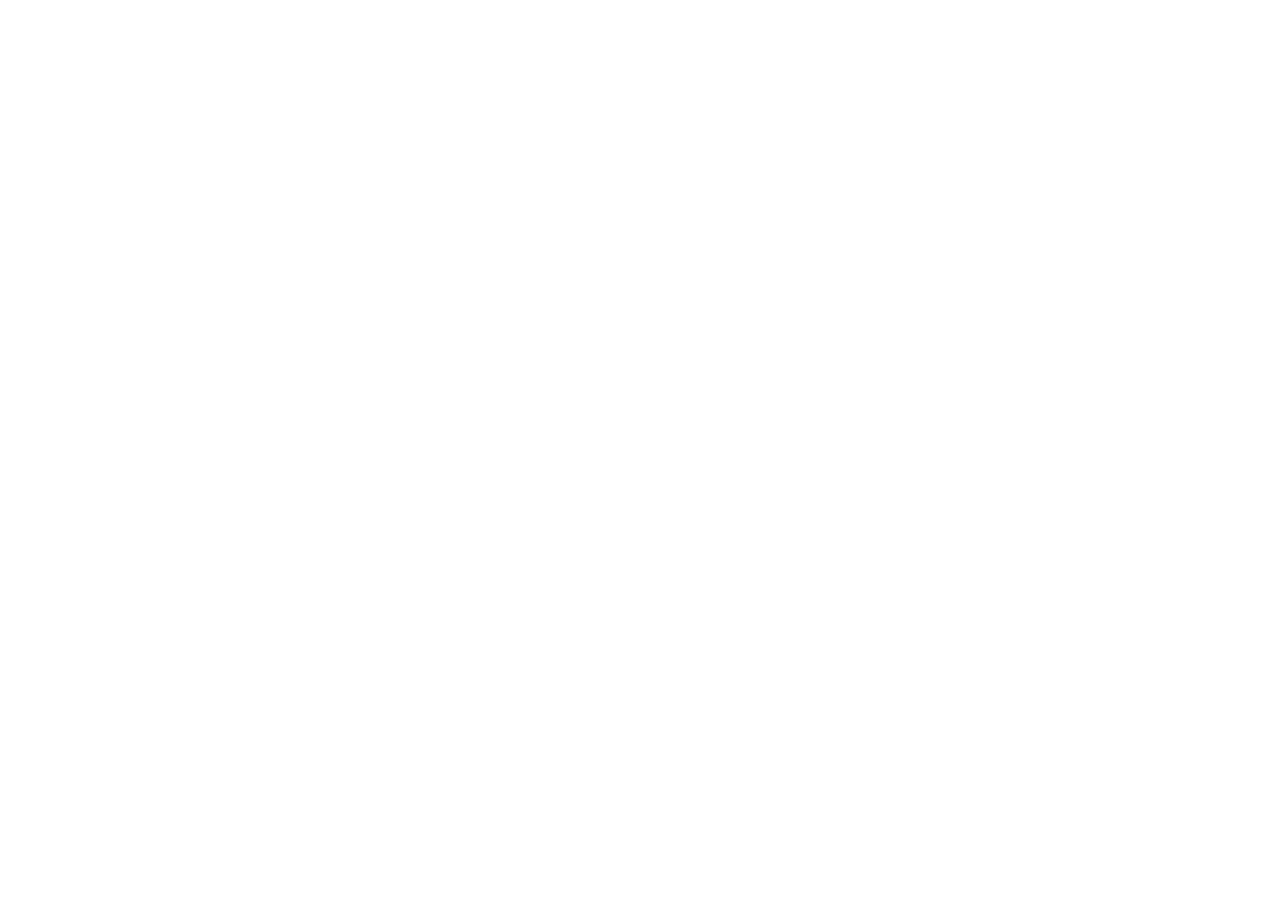
==== pages/login.html @ 41e7cb6f "Login y Register comenzados" ====
<!DOCTYPE html>
<html lang="en">
<head>
    <meta charset="UTF-8">
    <meta name="viewport" content="width=device-width, initial-scale=1.0">
    <title>Iniciar sesión</title>
</head>
<body>
    
</body>
</html>
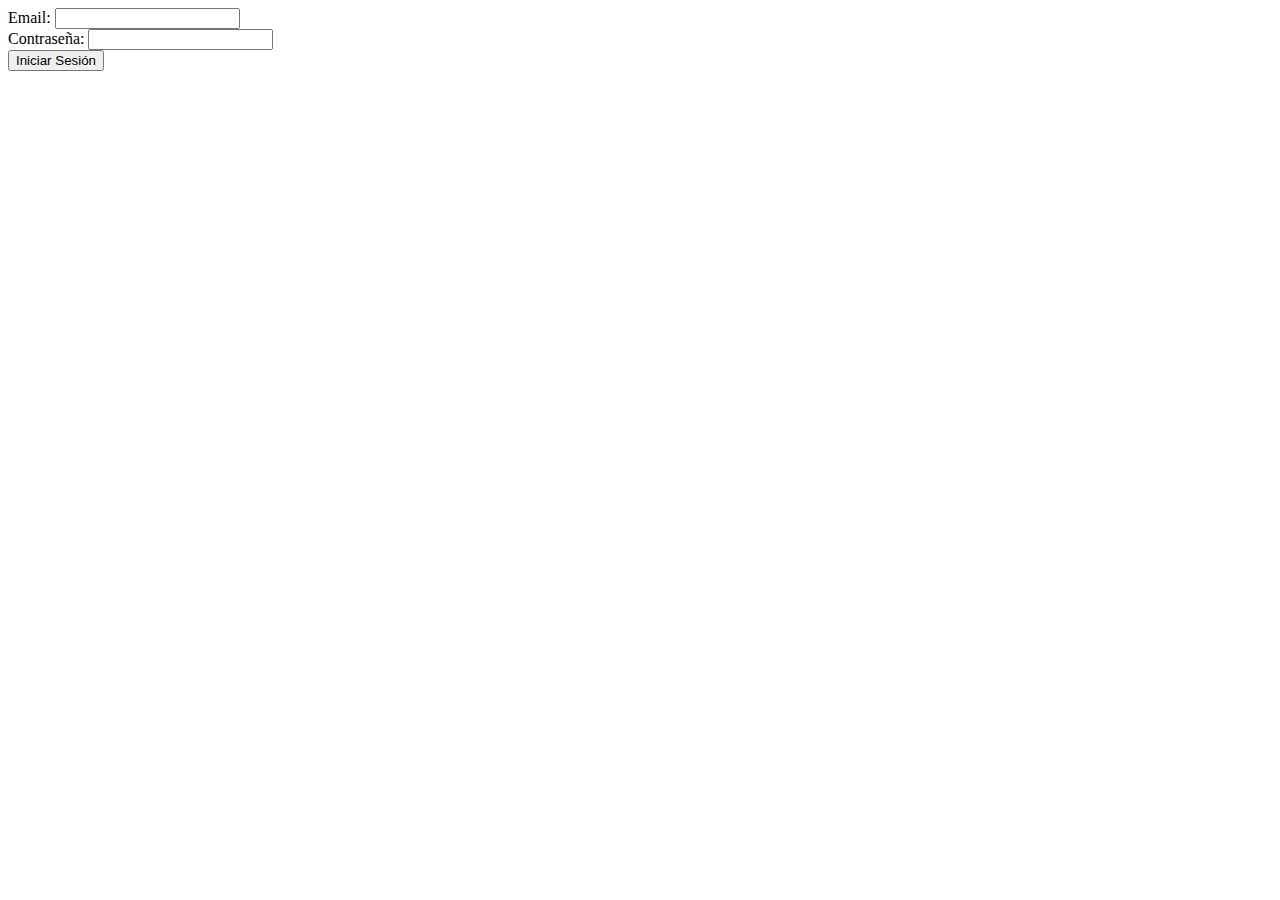
==== commit 296bb43b: "Agregados formularios de registro y login" ====
--- a/pages/login.html
+++ b/pages/login.html
@@ -6,6 +6,10 @@
     <title>Iniciar sesión</title>
 </head>
 <body>
-    
+    <form id="login-form" action="../php/login.php" method="POST">
+        Email: <input type="email" name="email" id="email" required><br>
+        Contraseña: <input type="password" name="password" id="password" required><br>
+        <input type="submit" value="Iniciar Sesión">
+    </form>
 </body>
 </html>